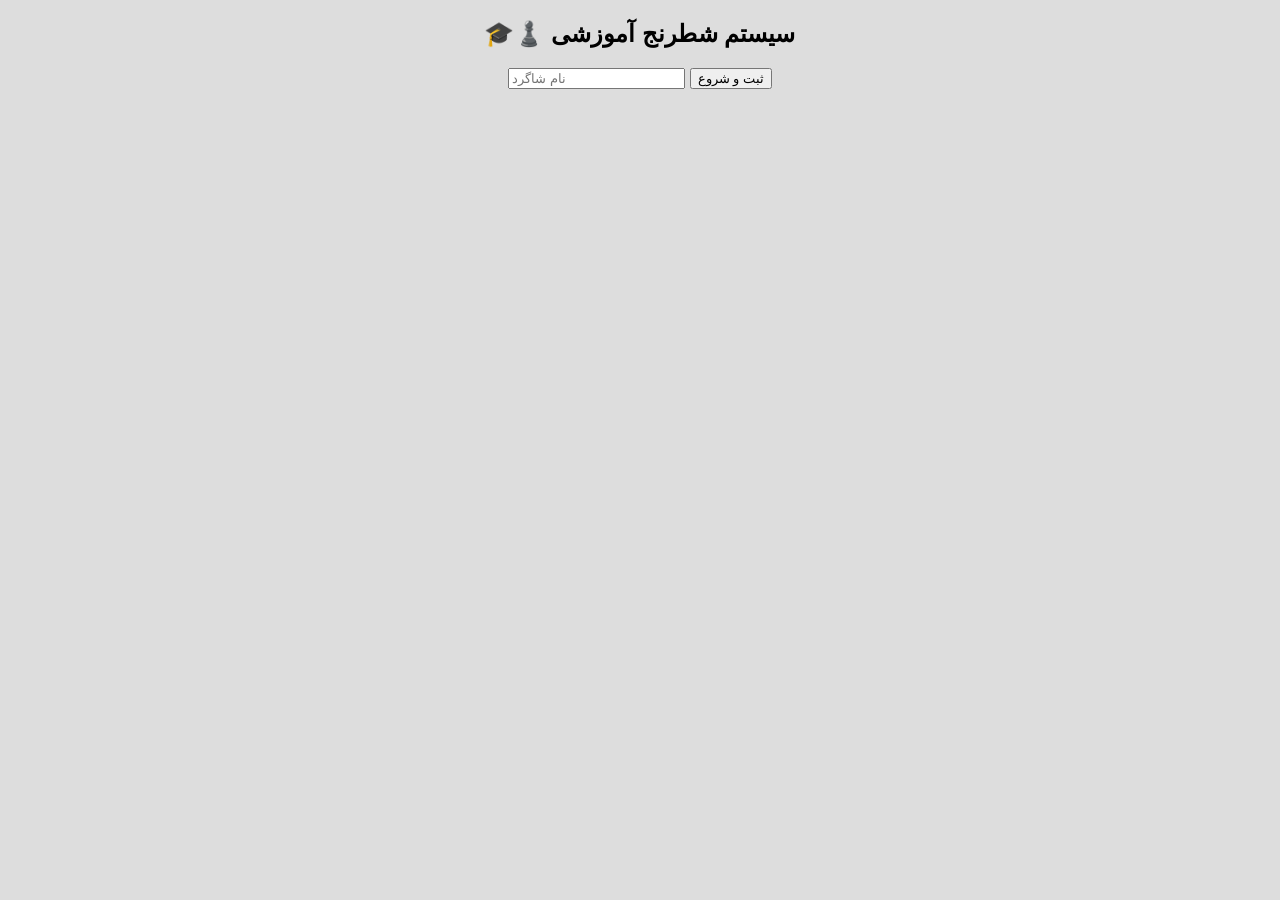
==== index.html @ 3f3cc1f0 "F commit" ====
<!DOCTYPE html>
<html lang="fa">
<head>
<meta charset="UTF-8">
<title>بازی آموزشی شطرنج</title>

<link rel="stylesheet" href="style.css">
</head>

<body>

<h2>🎓♟️ سیستم شطرنج آموزشی</h2>

<!-- 👤 نام شاگرد -->
<div id="startBox">
  <input id="name" placeholder="نام شاگرد">
  <button onclick="start()">ثبت و شروع</button>
</div>

<!-- 🎓 سوال -->
<div id="quizBox">
  <h3 id="qText"></h3>
  <input id="answer">
  <button onclick="check()">تایید</button>
</div>

<!-- ♟️ بازی -->
<div id="gameBox">
  <div id="board"></div>
</div>

<script src="Script.js"></script>
</body>
</html>
---- style.css ----
body{
  font-family:Arial;
  text-align:center;
  background:#ddd;
}

#board{
  width:320px;
  margin:auto;
  display:grid;
  grid-template-columns:repeat(8,40px);
  border:2px solid #333;
}

.cell{
  width:40px;
  height:40px;
  font-size:22px;
  display:flex;
  align-items:center;
  justify-content:center;
  cursor:pointer;
}

.white{background:#eeeed2;}
.black{background:#769656;}

#quizBox,#gameBox{
  display:none;
  margin-top:10px;
}
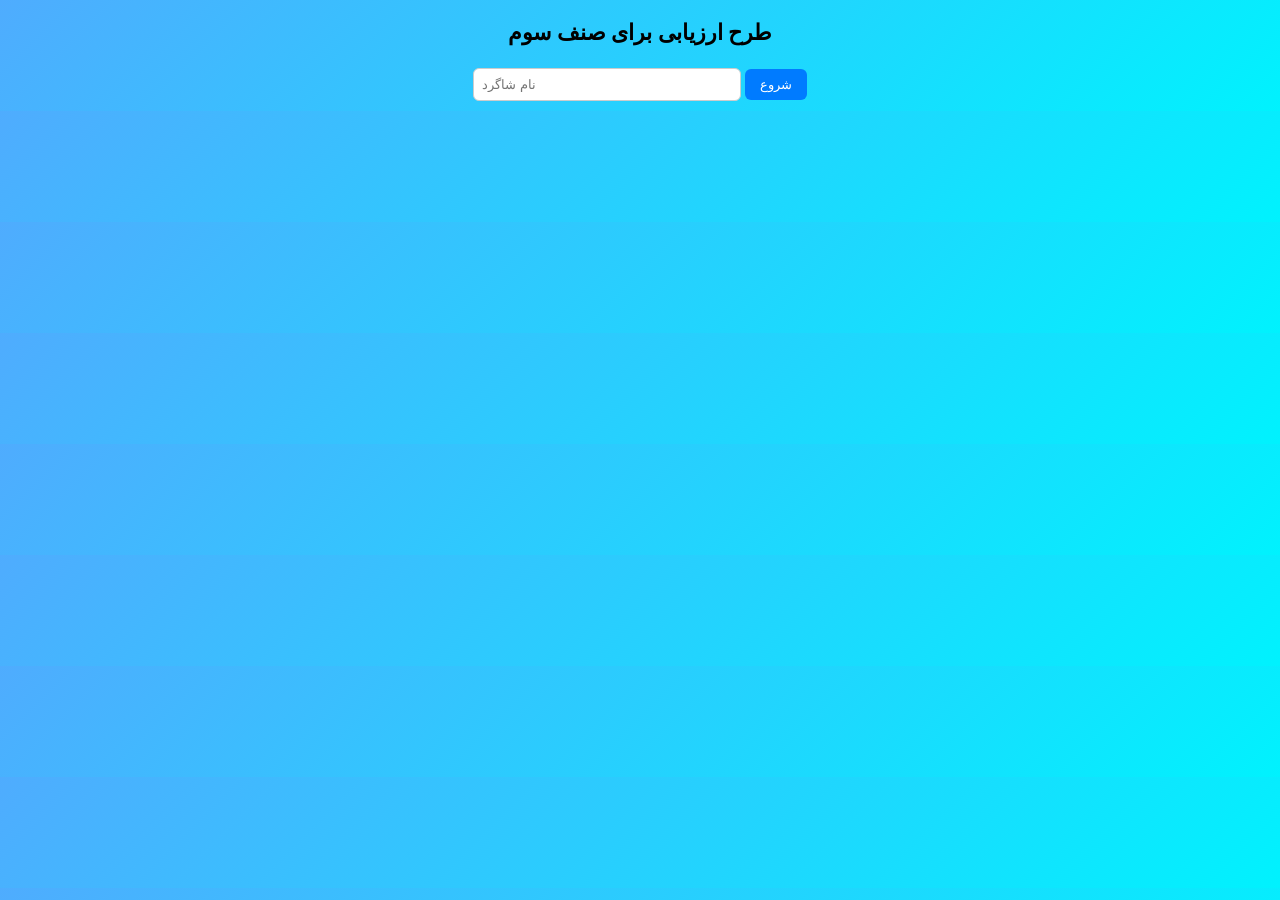
==== commit ab4f4abf: "all" ====
--- a/index.html
+++ b/index.html
@@ -2,31 +2,86 @@
 <html lang="fa">
 <head>
 <meta charset="UTF-8">
-<title>بازی آموزشی شطرنج</title>
-
+<title>طرح ارزیابی برای صنف سوم</title>
 <link rel="stylesheet" href="style.css">
 </head>
 
 <body>
 
-<h2>🎓♟️ سیستم شطرنج آموزشی</h2>
-
-<!-- 👤 نام شاگرد -->
+<h2>طرح ارزیابی برای صنف سوم</h2>
 <div id="startBox">
   <input id="name" placeholder="نام شاگرد">
-  <button onclick="start()">ثبت و شروع</button>
+  <button onclick="start()">شروع</button>
 </div>
 
-<!-- 🎓 سوال -->
+<div id="info" style="display:none;">
+  نوبت: <span id="turn">سفید</span> |
+  امتیاز: <span id="score">0</span>
+</div>
+
 <div id="quizBox">
   <h3 id="qText"></h3>
   <input id="answer">
   <button onclick="check()">تایید</button>
 </div>
 
-<!-- ♟️ بازی -->
 <div id="gameBox">
   <div id="board"></div>
+
+  <button onclick="resetGame()">🔄 شروع دوباره</button>
+
+  <div class="captured">
+    <div>
+      <h4>سفیدهای گرفته‌شده</h4>
+      <div id="whiteOut"></div>
+    </div>
+    <div>
+      <h4>سیاه‌های گرفته‌شده</h4>
+      <div id="blackOut"></div>
+    </div>
+  </div>
+</div>
+
+<script src="script.js"></script>
+</body>
+</html><!DOCTYPE html>
+<html lang="fa">
+<head>
+<meta charset="UTF-8">
+<title>شطرنج آموزشی</title>
+<link rel="stylesheet" href="style.css">
+</head>
+
+<body>
+
+
+
+<div id="info" style="display:none;">
+  نوبت: <span id="turn">سفید</span> |
+  امتیاز: <span id="score">0</span>
+</div>
+
+<div id="quizBox">
+  <h3 id="qText"></h3>
+  <input id="answer">
+  <button onclick="check()">تایید</button>
+</div>
+
+<div id="gameBox">
+  <div id="board"></div>
+
+  <button onclick="resetGame()">🔄 شروع دوباره</button>
+
+  <div class="captured">
+    <div>
+      <h4>سفیدهای گرفته‌شده</h4>
+      <div id="whiteOut"></div>
+    </div>
+    <div>
+      <h4>سیاه‌های گرفته‌شده</h4>
+      <div id="blackOut"></div>
+    </div>
+  </div>
 </div>
 
 <script src="Script.js"></script>
--- a/style.css
+++ b/style.css
@@ -1,31 +1,118 @@
 body{
-  font-family:Arial;
+  font-family:tahoma;
   text-align:center;
-  background:#ddd;
+  background:linear-gradient(135deg,#4facfe,#00f2fe);
+  margin:0;
+  padding:10px;
 }
 
-#board{
-  width:320px;
-  margin:auto;
-  display:grid;
-  grid-template-columns:repeat(8,40px);
-  border:2px solid #333;
+/* عنوان */
+h2{
+  margin-top:10px;
+  font-size:22px;
 }
 
+/* ورودی‌ها */
+input{
+  padding:8px;
+  border-radius:6px;
+  border:1px solid #ccc;
+  width:80%;
+  max-width:250px;
+}
+
+/* دکمه */
+button{
+  padding:8px 15px;
+  border:none;
+  border-radius:6px;
+  background:#007bff;
+  color:white;
+  cursor:pointer;
+  margin-top:5px;
+}
+
+button:hover{
+  background:#0056b3;
+}
+
+/* اطلاعات */
+#info{
+  margin-top:10px;
+  font-size:16px;
+}
+
+/* شطرنج */
+#board{
+  width:90vw;
+  max-width:360px;
+  margin:20px auto;
+  display:grid;
+  grid-template-columns:repeat(8,1fr);
+  aspect-ratio:1/1;
+  border:4px solid #333;
+  border-radius:10px;
+  overflow:hidden;
+}
+
+/* خانه‌ها */
 .cell{
-  width:40px;
-  height:40px;
-  font-size:22px;
+  font-size:clamp(16px,4vw,26px);
   display:flex;
   align-items:center;
   justify-content:center;
   cursor:pointer;
+  transition:0.2s;
 }
 
-.white{background:#eeeed2;}
-.black{background:#769656;}
+.cell:hover{
+  transform:scale(1.05);
+}
 
+.white{background:#f0d9b5;}
+.black{background:#b58863;}
+
+/* انتخاب */
+.selected{
+  outline:2px solid red;
+}
+
+/* مهره‌های گرفته‌شده */
+.captured{
+  display:flex;
+  flex-wrap:wrap;
+  justify-content:center;
+  gap:20px;
+  margin-top:15px;
+}
+
+.captured div{
+  background:#ffffffcc;
+  padding:10px;
+  border-radius:10px;
+  min-width:140px;
+  max-width:90vw;
+}
+
+/* سوال */
 #quizBox,#gameBox{
   display:none;
   margin-top:10px;
+}
+
+/* موبایل کوچک */
+@media (max-width:480px){
+
+  h2{
+    font-size:18px;
+  }
+
+  .captured{
+    flex-direction:column;
+    align-items:center;
+  }
+
+  #board{
+    max-width:300px;
+  }
 }
--- a/style.css
+++ b/style.css
@@ -1,31 +1,118 @@
 body{
-  font-family:Arial;
+  font-family:tahoma;
   text-align:center;
-  background:#ddd;
+  background:linear-gradient(135deg,#4facfe,#00f2fe);
+  margin:0;
+  padding:10px;
 }
 
-#board{
-  width:320px;
-  margin:auto;
-  display:grid;
-  grid-template-columns:repeat(8,40px);
-  border:2px solid #333;
+/* عنوان */
+h2{
+  margin-top:10px;
+  font-size:22px;
 }
 
+/* ورودی‌ها */
+input{
+  padding:8px;
+  border-radius:6px;
+  border:1px solid #ccc;
+  width:80%;
+  max-width:250px;
+}
+
+/* دکمه */
+button{
+  padding:8px 15px;
+  border:none;
+  border-radius:6px;
+  background:#007bff;
+  color:white;
+  cursor:pointer;
+  margin-top:5px;
+}
+
+button:hover{
+  background:#0056b3;
+}
+
+/* اطلاعات */
+#info{
+  margin-top:10px;
+  font-size:16px;
+}
+
+/* شطرنج */
+#board{
+  width:90vw;
+  max-width:360px;
+  margin:20px auto;
+  display:grid;
+  grid-template-columns:repeat(8,1fr);
+  aspect-ratio:1/1;
+  border:4px solid #333;
+  border-radius:10px;
+  overflow:hidden;
+}
+
+/* خانه‌ها */
 .cell{
-  width:40px;
-  height:40px;
-  font-size:22px;
+  font-size:clamp(16px,4vw,26px);
   display:flex;
   align-items:center;
   justify-content:center;
   cursor:pointer;
+  transition:0.2s;
 }
 
-.white{background:#eeeed2;}
-.black{background:#769656;}
+.cell:hover{
+  transform:scale(1.05);
+}
 
+.white{background:#f0d9b5;}
+.black{background:#b58863;}
+
+/* انتخاب */
+.selected{
+  outline:2px solid red;
+}
+
+/* مهره‌های گرفته‌شده */
+.captured{
+  display:flex;
+  flex-wrap:wrap;
+  justify-content:center;
+  gap:20px;
+  margin-top:15px;
+}
+
+.captured div{
+  background:#ffffffcc;
+  padding:10px;
+  border-radius:10px;
+  min-width:140px;
+  max-width:90vw;
+}
+
+/* سوال */
 #quizBox,#gameBox{
   display:none;
   margin-top:10px;
+}
+
+/* موبایل کوچک */
+@media (max-width:480px){
+
+  h2{
+    font-size:18px;
+  }
+
+  .captured{
+    flex-direction:column;
+    align-items:center;
+  }
+
+  #board{
+    max-width:300px;
+  }
 }
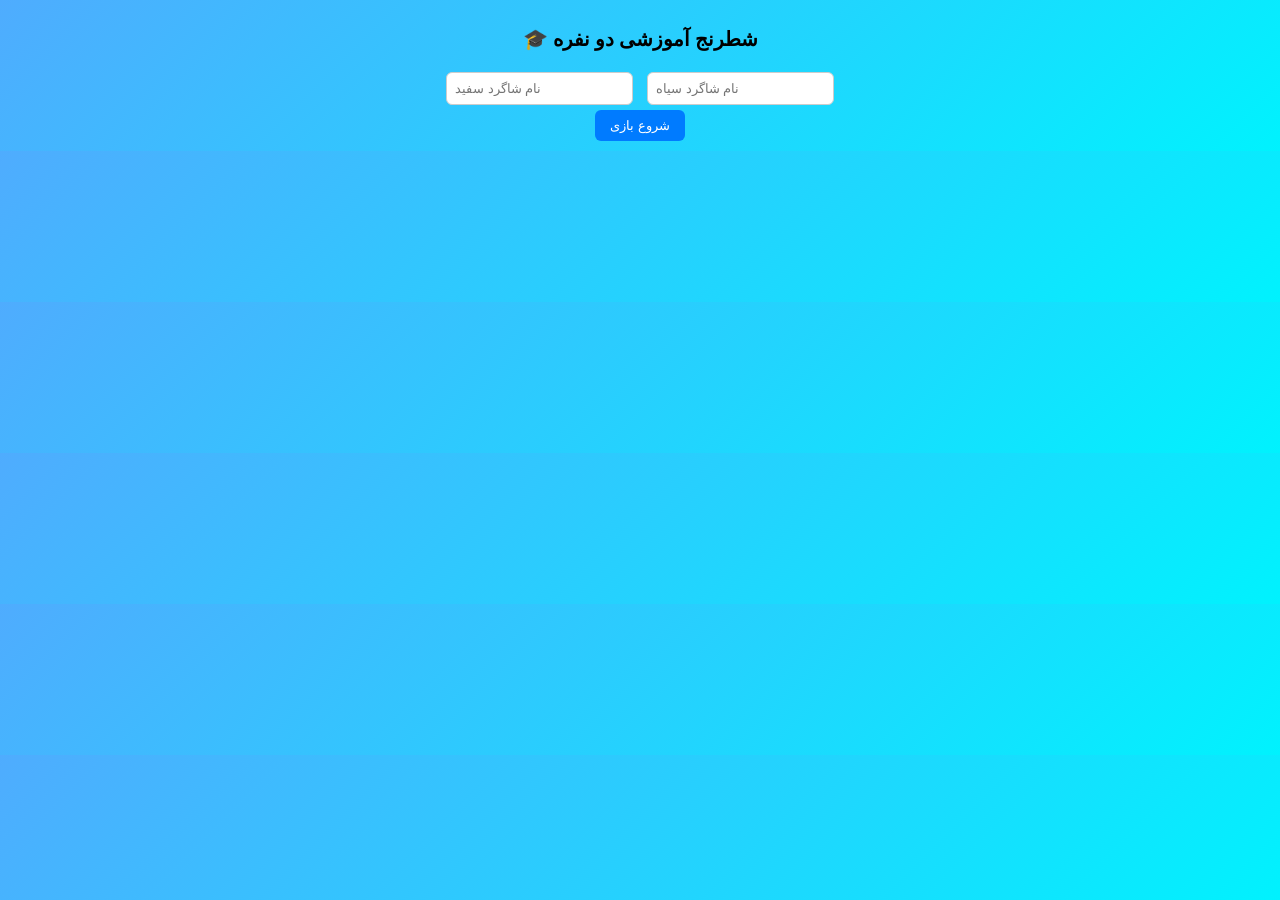
==== commit d9de5bc9: "save 2 student" ====
--- a/index.html
+++ b/index.html
@@ -2,21 +2,28 @@
 <html lang="fa">
 <head>
 <meta charset="UTF-8">
-<title>طرح ارزیابی برای صنف سوم</title>
+<title>شطرنج آموزشی دو نفره</title>
 <link rel="stylesheet" href="style.css">
 </head>
 
 <body>
 
-<h2>طرح ارزیابی برای صنف سوم</h2>
+<h2>🎓 شطرنج آموزشی دو نفره</h2>
+
 <div id="startBox">
-  <input id="name" placeholder="نام شاگرد">
-  <button onclick="start()">شروع</button>
+  <input id="name1" placeholder="نام شاگرد سفید">
+  <input id="name2" placeholder="نام شاگرد سیاه"><br>
+  <button onclick="start()">شروع بازی</button>
 </div>
 
-<div id="info" style="display:none;">
-  نوبت: <span id="turn">سفید</span> |
-  امتیاز: <span id="score">0</span>
+<div id="info">
+  <div id="playerWhite"></div>
+  <div id="playerBlack"></div>
+  نوبت: <span id="turn">سفید</span><br>
+  امتیاز سفید: <span id="scoreWhite">0</span> |
+  امتیاز سیاه: <span id="scoreBlack">0</span><br><br>
+
+  <button onclick="exportToExcel()">📥 دانلود نتایج</button>
 </div>
 
 <div id="quizBox">
@@ -27,61 +34,7 @@
 
 <div id="gameBox">
   <div id="board"></div>
-
   <button onclick="resetGame()">🔄 شروع دوباره</button>
-
-  <div class="captured">
-    <div>
-      <h4>سفیدهای گرفته‌شده</h4>
-      <div id="whiteOut"></div>
-    </div>
-    <div>
-      <h4>سیاه‌های گرفته‌شده</h4>
-      <div id="blackOut"></div>
-    </div>
-  </div>
-</div>
-
-<script src="script.js"></script>
-</body>
-</html><!DOCTYPE html>
-<html lang="fa">
-<head>
-<meta charset="UTF-8">
-<title>شطرنج آموزشی</title>
-<link rel="stylesheet" href="style.css">
-</head>
-
-<body>
-
-
-
-<div id="info" style="display:none;">
-  نوبت: <span id="turn">سفید</span> |
-  امتیاز: <span id="score">0</span>
-</div>
-
-<div id="quizBox">
-  <h3 id="qText"></h3>
-  <input id="answer">
-  <button onclick="check()">تایید</button>
-</div>
-
-<div id="gameBox">
-  <div id="board"></div>
-
-  <button onclick="resetGame()">🔄 شروع دوباره</button>
-
-  <div class="captured">
-    <div>
-      <h4>سفیدهای گرفته‌شده</h4>
-      <div id="whiteOut"></div>
-    </div>
-    <div>
-      <h4>سیاه‌های گرفته‌شده</h4>
-      <div id="blackOut"></div>
-    </div>
-  </div>
 </div>
 
 <script src="Script.js"></script>
--- a/style.css
+++ b/style.css
@@ -6,22 +6,15 @@
   padding:10px;
 }
 
-/* عنوان */
-h2{
-  margin-top:10px;
-  font-size:22px;
+h2{font-size:20px;}
+
+input{
+  padding:8px;
+  margin:5px;
+  border-radius:6px;
+  border:1px solid #ccc;
 }
 
-/* ورودی‌ها */
-input{
-  padding:8px;
-  border-radius:6px;
-  border:1px solid #ccc;
-  width:80%;
-  max-width:250px;
-}
-
-/* دکمه */
 button{
   padding:8px 15px;
   border:none;
@@ -29,20 +22,8 @@
   background:#007bff;
   color:white;
   cursor:pointer;
-  margin-top:5px;
 }
 
-button:hover{
-  background:#0056b3;
-}
-
-/* اطلاعات */
-#info{
-  margin-top:10px;
-  font-size:16px;
-}
-
-/* شطرنج */
 #board{
   width:90vw;
   max-width:360px;
@@ -51,68 +32,23 @@
   grid-template-columns:repeat(8,1fr);
   aspect-ratio:1/1;
   border:4px solid #333;
-  border-radius:10px;
-  overflow:hidden;
 }
 
-/* خانه‌ها */
 .cell{
-  font-size:clamp(16px,4vw,26px);
   display:flex;
   align-items:center;
   justify-content:center;
+  font-size:22px;
   cursor:pointer;
-  transition:0.2s;
-}
-
-.cell:hover{
-  transform:scale(1.05);
 }
 
 .white{background:#f0d9b5;}
 .black{background:#b58863;}
 
-/* انتخاب */
 .selected{
   outline:2px solid red;
 }
 
-/* مهره‌های گرفته‌شده */
-.captured{
-  display:flex;
-  flex-wrap:wrap;
-  justify-content:center;
-  gap:20px;
-  margin-top:15px;
-}
-
-.captured div{
-  background:#ffffffcc;
-  padding:10px;
-  border-radius:10px;
-  min-width:140px;
-  max-width:90vw;
-}
-
-/* سوال */
-#quizBox,#gameBox{
+#quizBox,#gameBox,#info{
   display:none;
-  margin-top:10px;
-}
-
-/* موبایل کوچک */
-@media (max-width:480px){
-
-  h2{
-    font-size:18px;
-  }
-
-  .captured{
-    flex-direction:column;
-    align-items:center;
-  }
-
-  #board{
-    max-width:300px;
-  }
 }
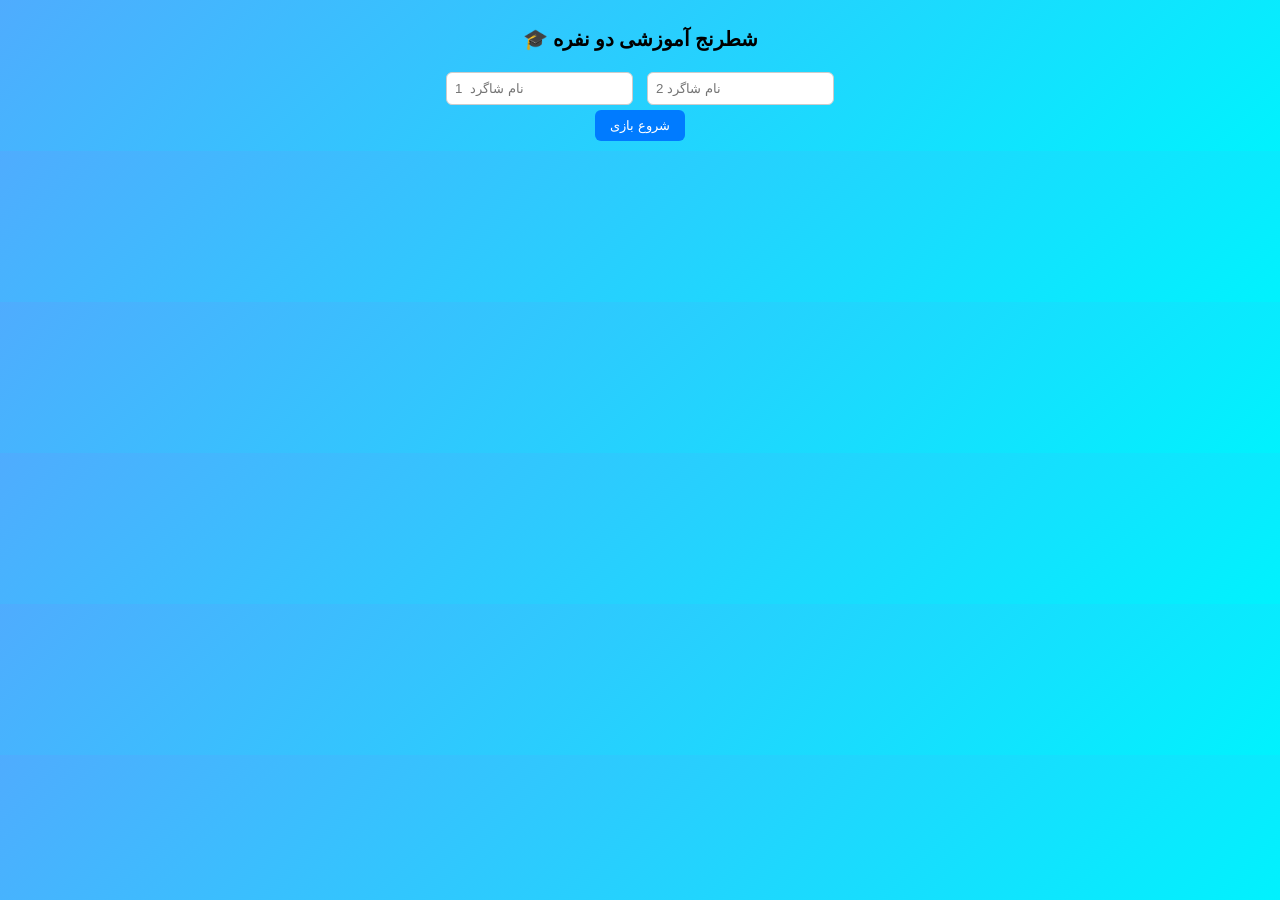
==== commit cd7a5c5b: "all new" ====
--- a/index.html
+++ b/index.html
@@ -11,8 +11,8 @@
 <h2>🎓 شطرنج آموزشی دو نفره</h2>
 
 <div id="startBox">
-  <input id="name1" placeholder="نام شاگرد سفید">
-  <input id="name2" placeholder="نام شاگرد سیاه"><br>
+  <input id="name1" placeholder="نام شاگرد  1">
+  <input id="name2" placeholder="نام شاگرد 2"><br>
   <button onclick="start()">شروع بازی</button>
 </div>
 
--- a/style.css
+++ b/style.css
@@ -51,4 +51,21 @@
 
 #quizBox,#gameBox,#info{
   display:none;
+}
+
+/* گزینه‌ها */
+.optionBtn{
+  display:block;
+  margin:5px auto;
+  padding:8px;
+  width:70%;
+  border-radius:6px;
+  border:none;
+  background:#28a745;
+  color:white;
+  cursor:pointer;
+}
+
+.optionBtn:hover{
+  background:#1e7e34;
 }
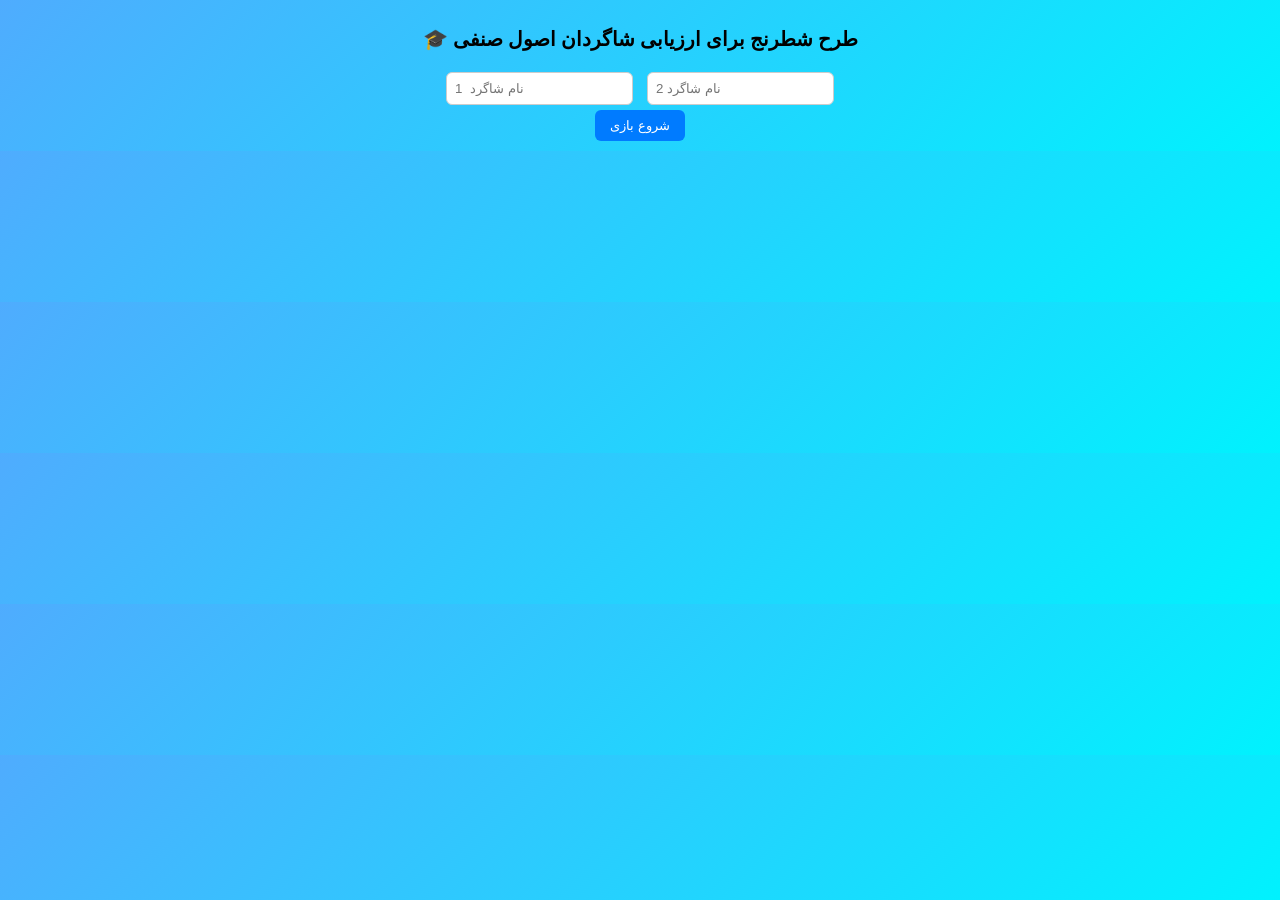
==== commit b2efccb8: "all of information" ====
--- a/index.html
+++ b/index.html
@@ -8,7 +8,7 @@
 
 <body>
 
-<h2>🎓 شطرنج آموزشی دو نفره</h2>
+<h2>🎓 طرح شطرنج برای ارزیابی شاگردان اصول صنفی</h2>
 
 <div id="startBox">
   <input id="name1" placeholder="نام شاگرد  1">
@@ -23,7 +23,7 @@
   امتیاز سفید: <span id="scoreWhite">0</span> |
   امتیاز سیاه: <span id="scoreBlack">0</span><br><br>
 
-  <button onclick="exportToExcel()">📥 دانلود نتایج</button>
+
 </div>
 
 <div id="quizBox">
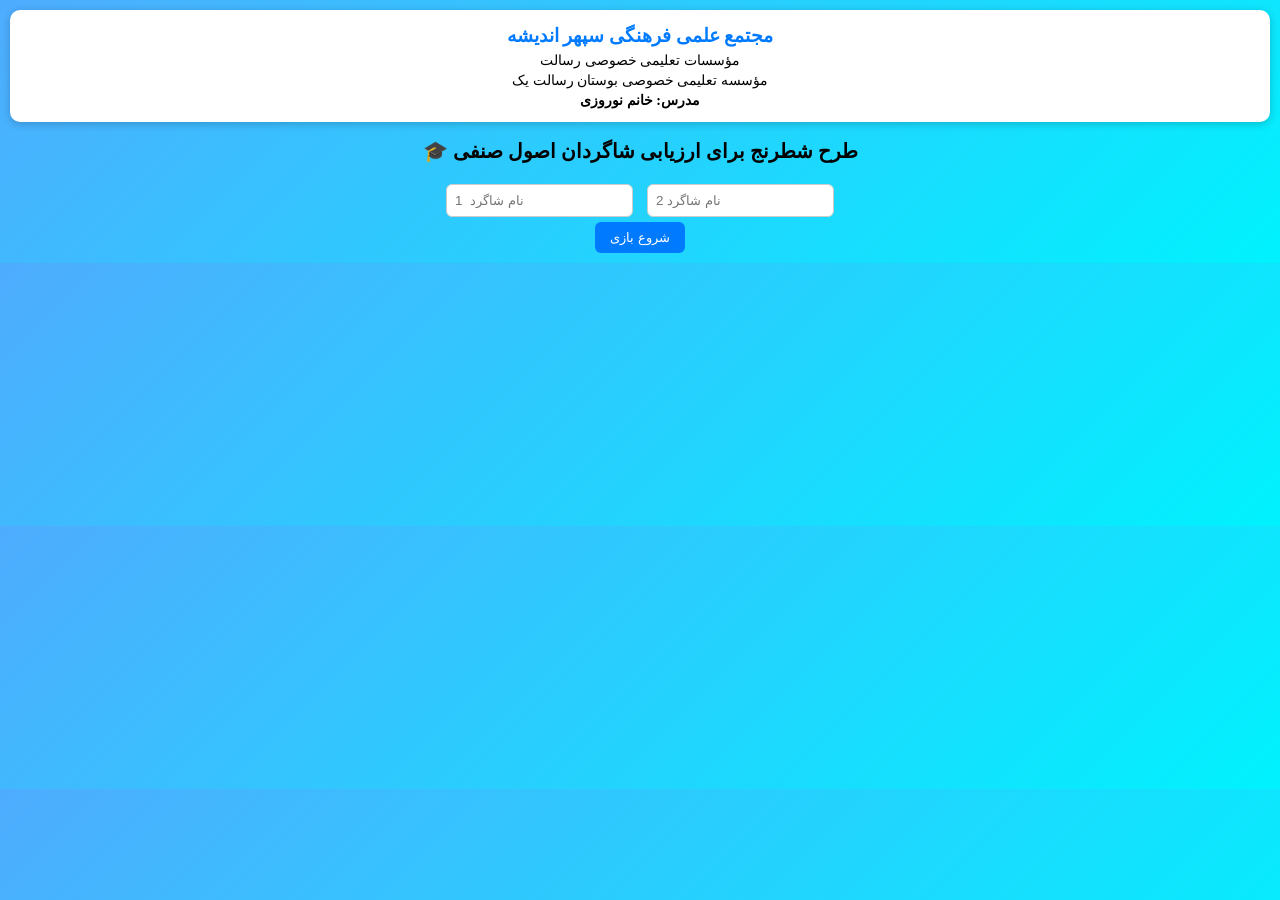
==== commit 47e93174: "finsh" ====
--- a/index.html
+++ b/index.html
@@ -7,6 +7,13 @@
 </head>
 
 <body>
+  <div class="header">
+  <h3>مجتمع علمی فرهنگی سپهر اندیشه</h3>
+  <p>مؤسسات تعلیمی خصوصی رسالت</p>
+  <p>مؤسسه تعلیمی خصوصی بوستان رسالت یک</p>
+  <p><b>مدرس: خانم نوروزی</b></p>
+</div>
+
 
 <h2>🎓 طرح شطرنج برای ارزیابی شاگردان اصول صنفی</h2>
 
--- a/style.css
+++ b/style.css
@@ -68,4 +68,25 @@
 
 .optionBtn:hover{
   background:#1e7e34;
-}+}
+.header{
+  background:white;
+  padding:10px;
+  border-radius:10px;
+  margin-bottom:10px;
+  box-shadow:0 2px 8px rgba(0,0,0,0.2);
+}
+
+.header h3{
+  color:#007bff;
+  margin:5px;
+}
+
+.header p{
+  margin:3px;
+  font-size:14px;
+}
+
+h2{
+  font-size:20px;
+}
